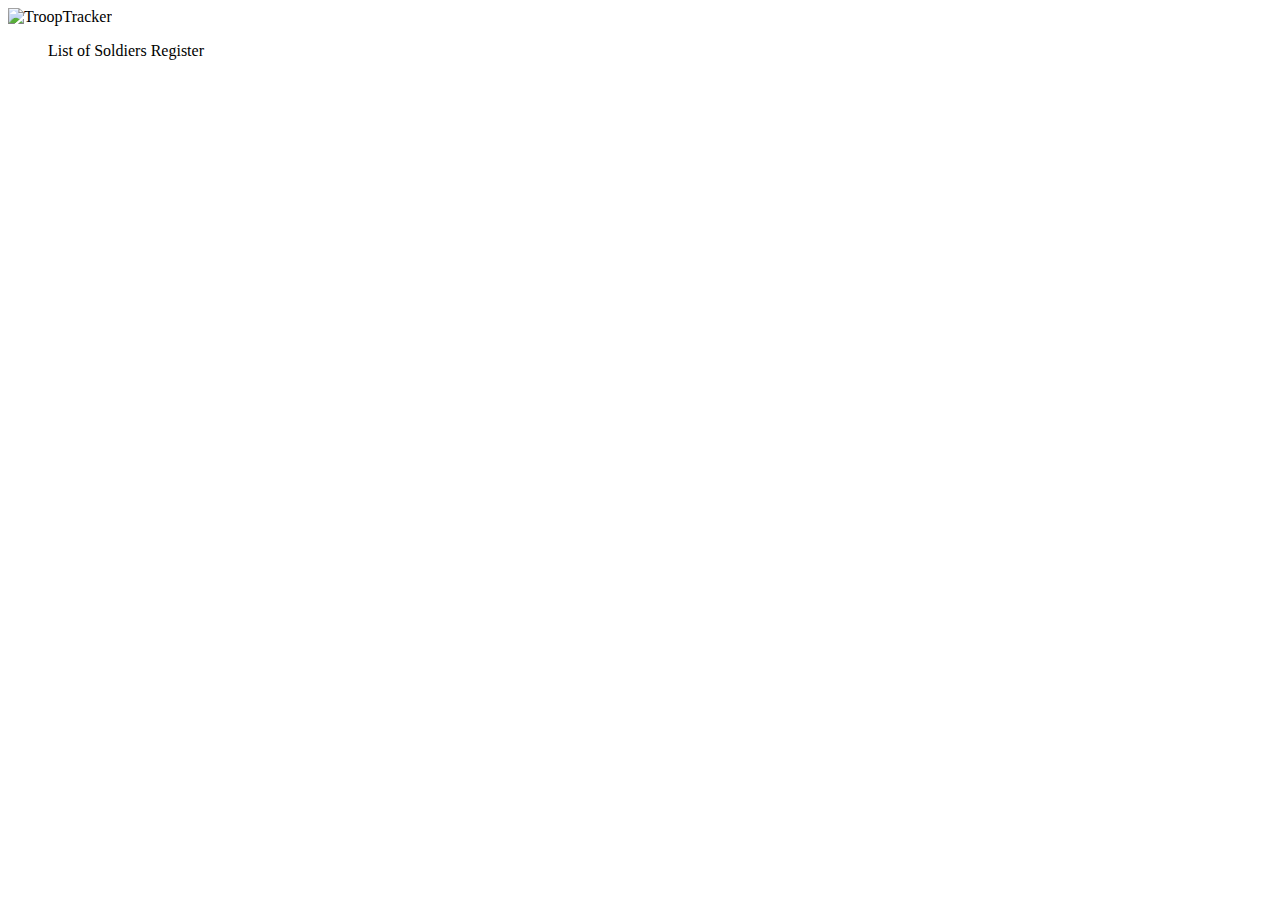
==== superconsole/src/main/resources/templates/index.html @ 173e5498 "Commit" ====
<!DOCTYPE html>
<html xmlns:th="http://www.thymeleaf.org">

<head>
	<meta charset="ISO-8859-1">
	<div class="background"></div>
	<title>Welcome to TroopTracker</title>
	<link rel="stylesheet" type="text/css" href="/css/main.css" />
	<script type="text/javascript" src="/webjars/jquery/jquery.min.js"></script>
	<script type="text/javascript" src="/webjars/bootstrap/js/bootstrap.min.js"></script>
	<style th:inline="text">
		body {
			background: url([[@{/images/background1.png}]]) no-repeat center center fixed;
		}
	</style>
</head>


<body>
	<div class="centerindex">
		<img th:src="@{/images/logo.png}" width=" 700" height="300" alt="TroopTracker">
		<ul>
			<a th:href="@{/users}" class="button primary">List of Soldiers</a>
			<a th:href="@{/register}" class="button primary">Register</a>

		</ul>
	</div>

</body>

</html>
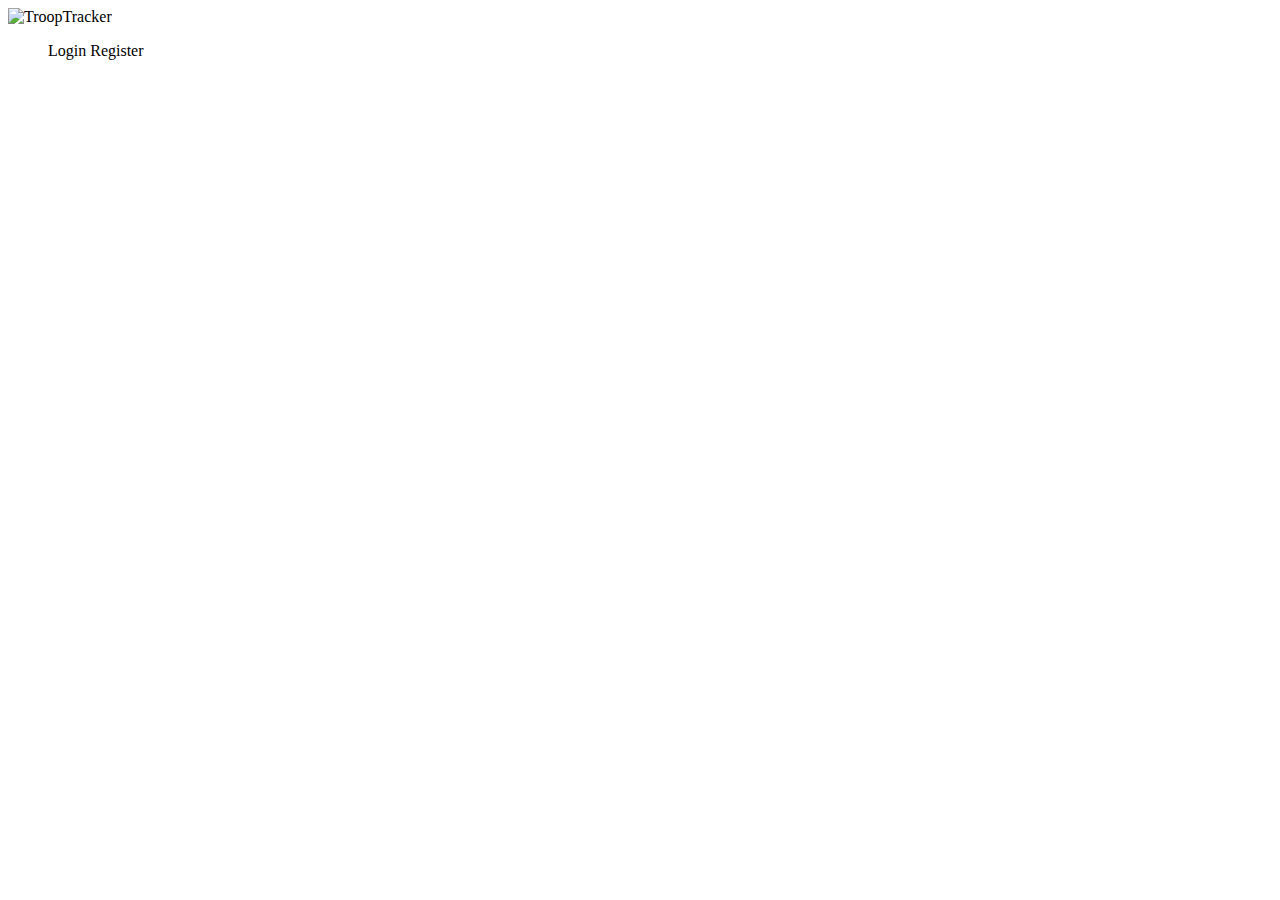
==== commit 880a008b: "Commit" ====
--- a/superconsole/src/main/resources/templates/index.html
+++ b/superconsole/src/main/resources/templates/index.html
@@ -10,7 +10,7 @@
 	<script type="text/javascript" src="/webjars/bootstrap/js/bootstrap.min.js"></script>
 	<style th:inline="text">
 		body {
-			background: url([[@{/images/background1.png}]]) no-repeat center center fixed;
+			background: url([[@{/images/225.png}]]) no-repeat center center fixed;
 		}
 	</style>
 </head>
@@ -20,8 +20,9 @@
 	<div class="centerindex">
 		<img th:src="@{/images/logo.png}" width=" 700" height="300" alt="TroopTracker">
 		<ul>
-			<a th:href="@{/users}" class="button primary">List of Soldiers</a>
+			<a th:href="@{/users}" class="button primary">Login</a>
 			<a th:href="@{/register}" class="button primary">Register</a>
+
 
 		</ul>
 	</div>
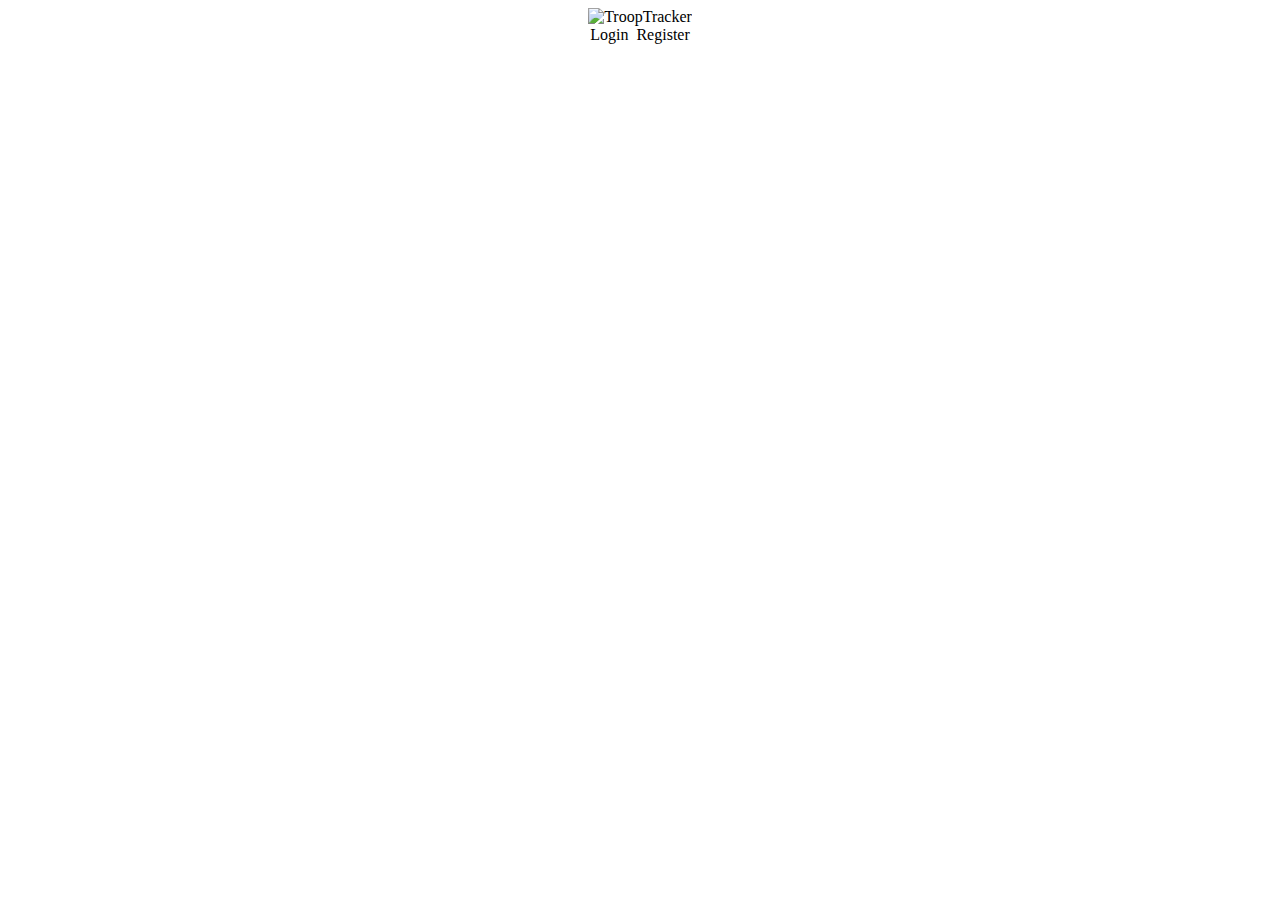
==== commit 86e9f7c1: "Added menu.html" ====
--- a/superconsole/src/main/resources/templates/index.html
+++ b/superconsole/src/main/resources/templates/index.html
@@ -17,15 +17,15 @@
 
 
 <body>
-	<div class="centerindex">
-		<img th:src="@{/images/logo.png}" width=" 700" height="300" alt="TroopTracker">
-		<ul>
-			<a th:href="@{/users}" class="button primary">Login</a>
-			<a th:href="@{/register}" class="button primary">Register</a>
+
+		<center><img th:src="@{/images/logo.png}" width=" 700" height="300" alt="TroopTracker"></center>
+
+			<center><a th:href="@{/users}" class="button primary">Login</a>&nbsp;&nbsp;<a th:href="@{/register}" class="button primary">Register</a></center>
 
 
-		</ul>
-	</div>
+
+
+
 
 </body>
 
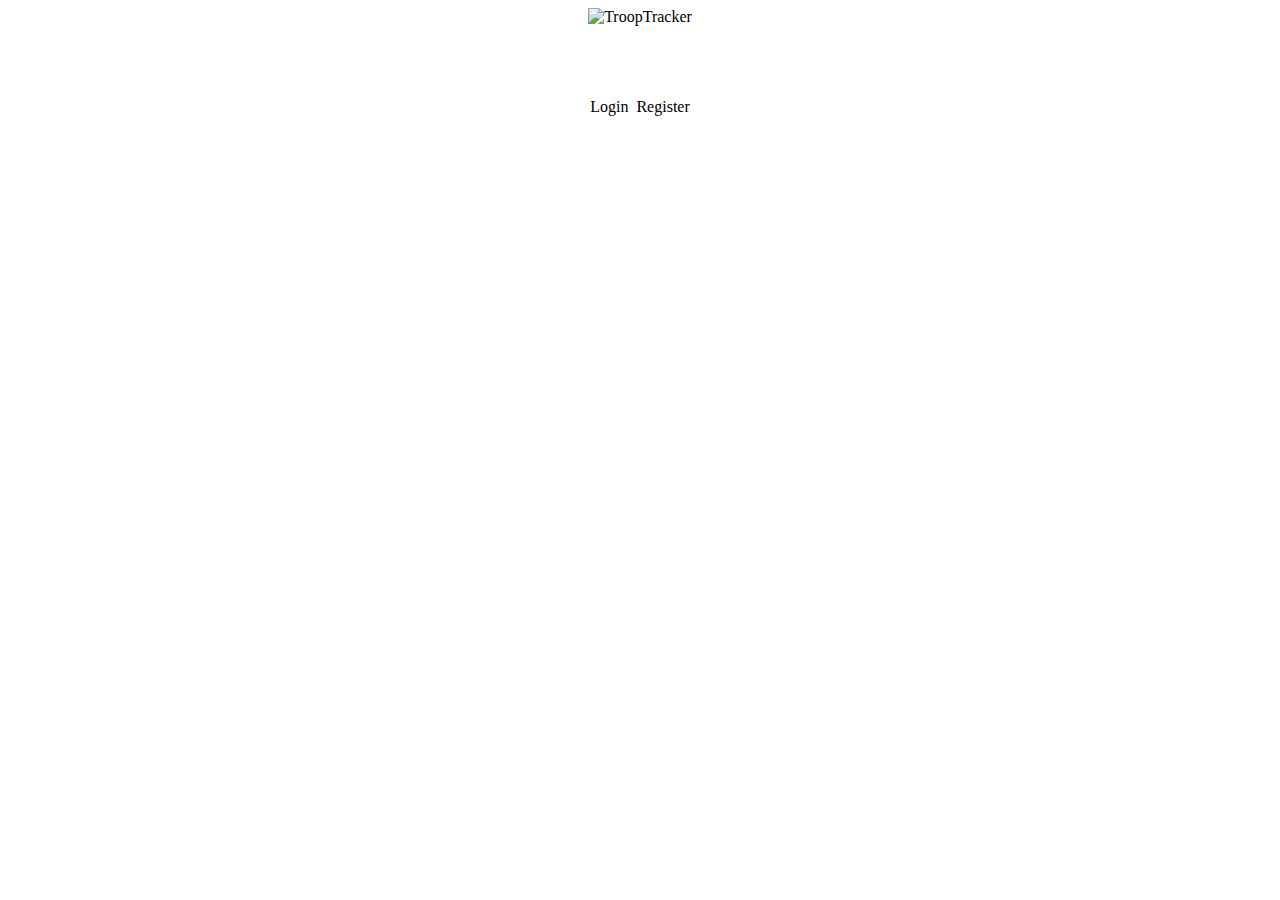
==== commit 77a4174b: "Updated NavBars and Logo" ====
--- a/superconsole/src/main/resources/templates/index.html
+++ b/superconsole/src/main/resources/templates/index.html
@@ -18,9 +18,13 @@
 
 <body>
 
-		<center><img th:src="@{/images/logo.png}" width=" 700" height="300" alt="TroopTracker"></center>
+		<center><img th:src="@{/images/logo.png}" width=" 900" height="100" alt="TroopTracker"></center>
+		<br>
+		<br>
+		<br>
+		<br>
 
-			<center><a th:href="@{/users}" class="button primary">Login</a>&nbsp;&nbsp;<a th:href="@{/register}" class="button primary">Register</a></center>
+			<center><a th:href="@{/login}" class="button primary">Login</a>&nbsp;&nbsp;<a th:href="@{/register}" class="button primary">Register</a></center>
 
 
 
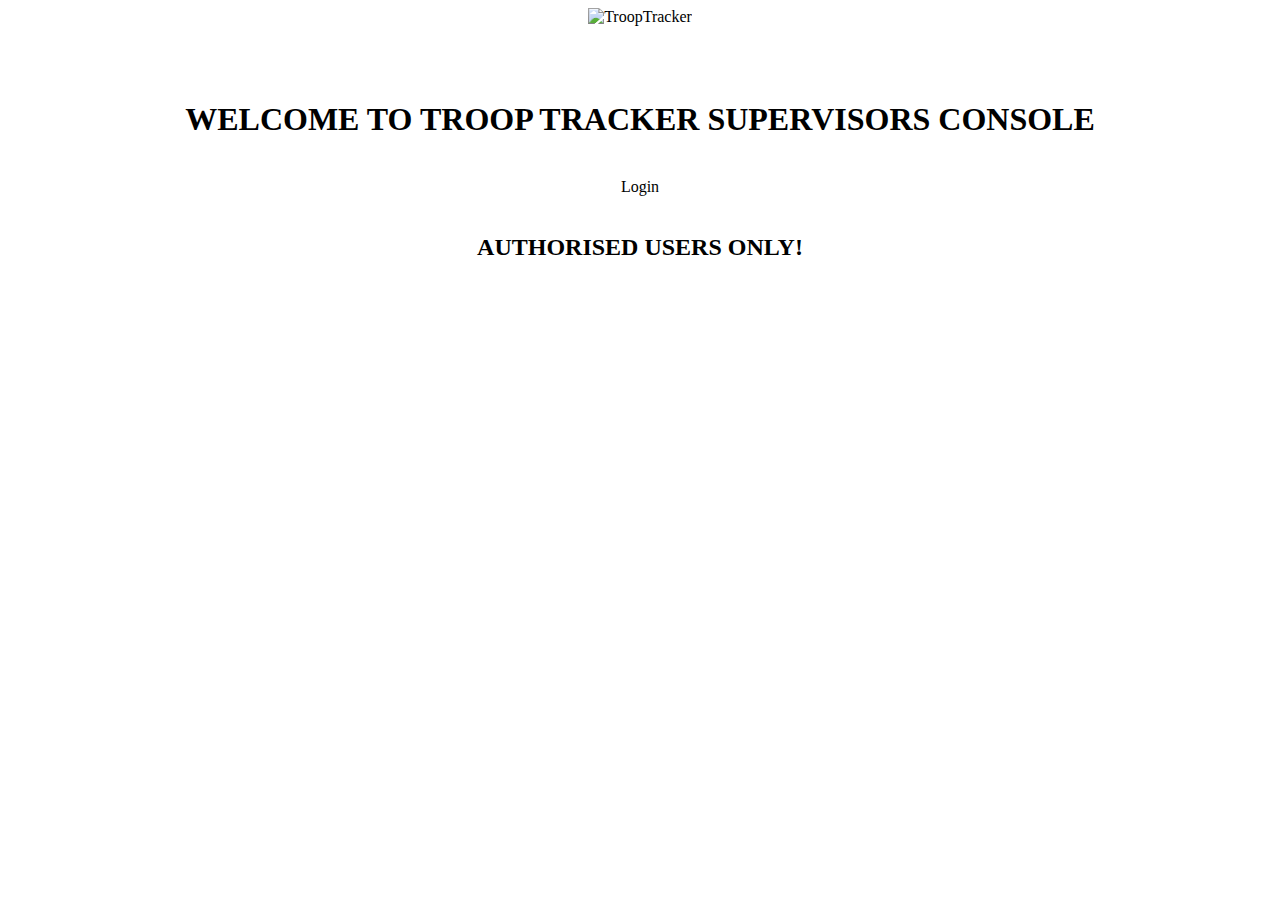
==== commit 1fad0e51: "Updated index.html" ====
--- a/superconsole/src/main/resources/templates/index.html
+++ b/superconsole/src/main/resources/templates/index.html
@@ -22,9 +22,13 @@
 		<br>
 		<br>
 		<br>
+		<center><h1>WELCOME TO TROOP TRACKER SUPERVISORS CONSOLE</h1></center>
 		<br>
 
-			<center><a th:href="@{/login}" class="button primary">Login</a>&nbsp;&nbsp;<a th:href="@{/register}" class="button primary">Register</a></center>
+			<center><a th:href="@{/login}" class="button primary">Login</a></center>
+<br>
+		<center><h2>AUTHORISED USERS ONLY!</h2></center>
+
 
 
 
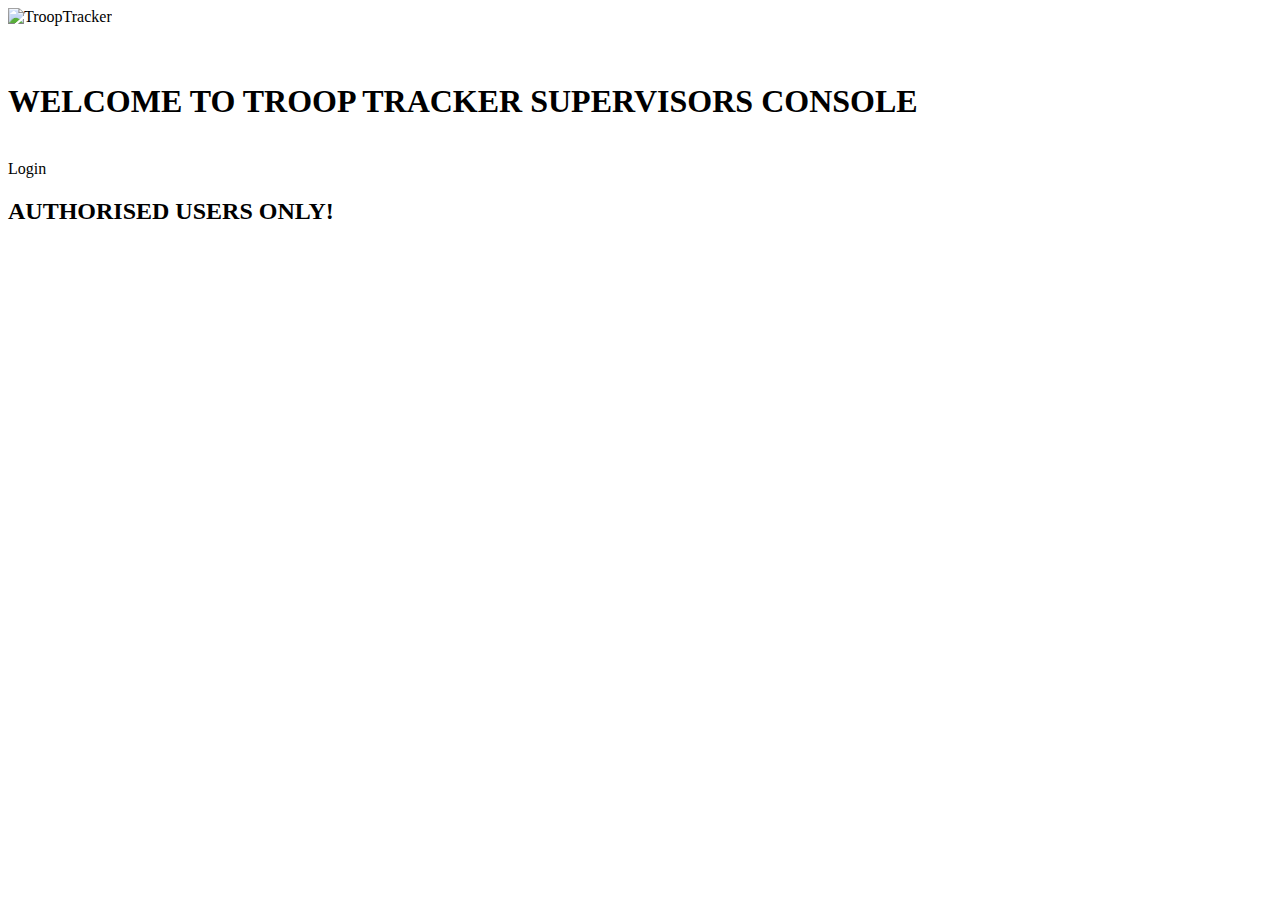
==== commit 3c8016bd: "Updated WebPages" ====
--- a/superconsole/src/main/resources/templates/index.html
+++ b/superconsole/src/main/resources/templates/index.html
@@ -1,40 +1,36 @@
 <!DOCTYPE html>
-<html xmlns:th="http://www.thymeleaf.org">
+<html xmlns:th="http://www.thymeleaf.org" xml:lang="eng">
+  <head>
+    <meta charset="ISO-8859-1" />
+    <div class="background"></div>
+    <title>Welcome to TroopTracker</title>
+    <link rel="stylesheet" type="text/css" href="/css/main.css" />
+    <style th:inline="text">
+      body {
+        background: url([[@{/images/background1.png}]]) no-repeat center center
+          fixed;
+      }
+    </style>
+  </head>
 
-<head>
-	<meta charset="ISO-8859-1">
-	<div class="background"></div>
-	<title>Welcome to TroopTracker</title>
-	<link rel="stylesheet" type="text/css" href="/css/main.css" />
-	<script type="text/javascript" src="/webjars/jquery/jquery.min.js"></script>
-	<script type="text/javascript" src="/webjars/bootstrap/js/bootstrap.min.js"></script>
-	<style th:inline="text">
-		body {
-			background: url([[@{/images/225.png}]]) no-repeat center center fixed;
-		}
-	</style>
-</head>
+  <body>
+    <div class="center">
+      <img
+        th:src="@{/images/logo.png}"
+        width=" 900"
+        height="100"
+        alt="TroopTracker"
+      />
 
+      <br />
+      <br />
+      <br />
 
-<body>
-
-		<center><img th:src="@{/images/logo.png}" width=" 900" height="100" alt="TroopTracker"></center>
-		<br>
-		<br>
-		<br>
-		<center><h1>WELCOME TO TROOP TRACKER SUPERVISORS CONSOLE</h1></center>
-		<br>
-
-			<center><a th:href="@{/login}" class="button primary">Login</a></center>
-<br>
-		<center><h2>AUTHORISED USERS ONLY!</h2></center>
-
-
-
-
-
-
-
-</body>
-
-</html>+      <h1>WELCOME TO TROOP TRACKER SUPERVISORS CONSOLE</h1>
+      <br />
+      <a th:href="@{/login}" class="button primary">Login</a>
+      <br />
+      <h2>AUTHORISED USERS ONLY!</h2>
+    </div>
+  </body>
+</html>
